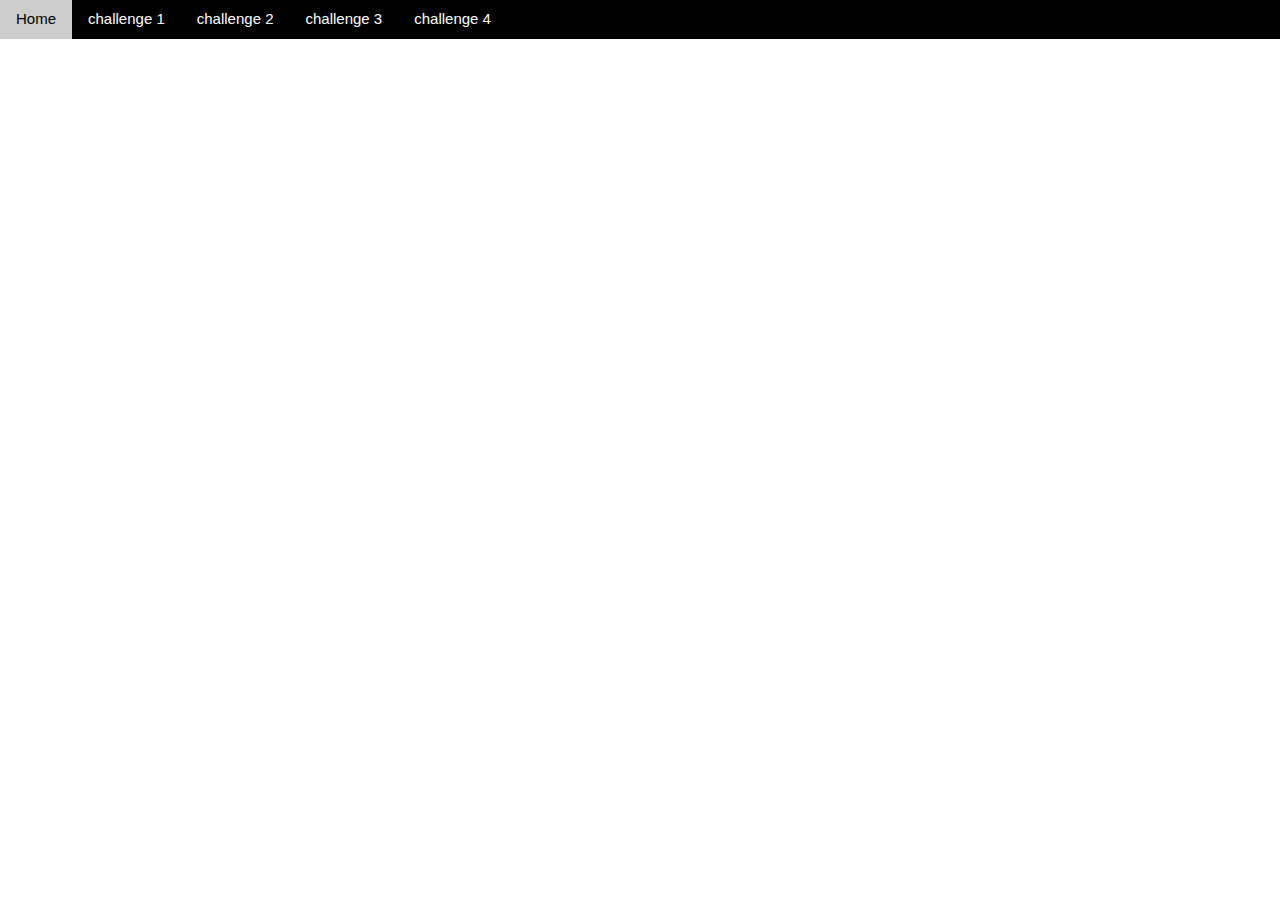
==== challenge2/index.html @ c7b7d667 "Fixes" ====
<!DOCTYPE html>
<html lang="en">
  <head>
    <meta charset="UTF-8" />
    <meta http-equiv="X-UA-Compatible" content="IE=edge" />
    <meta name="viewport" content="width=device-width, initial-scale=1.0" />
    <link rel="stylesheet" href="https://www.w3schools.com/w3css/4/w3.css" />
    <title>CSS challenge</title>
    <link rel="stylesheet" href="style.css" />
  </head>

  <body>
    <!-- NAV BAR - DON'T TOUCH ME -->
    <div class="w3-bar w3-black">
      <a href="/index.html" class="w3-bar-item w3-button">Home</a>
      <a href="/challenge1/index.html" class="w3-bar-item w3-button"
        >challenge 1</a
      >
      <a href="/challenge2/index.html" class="w3-bar-item w3-button"
        >challenge 2</a
      >
      <a href="/challenge3/index.html" class="w3-bar-item w3-button"
        >challenge 3</a
      >
      <a href="/challenge4/index.html" class="w3-bar-item w3-button"
        >challenge 4</a
      >
    </div>

    <!-- YOUR CODE DOWN HERE . Remove the title and start coding  -->
  </body>
</html>
---- challenge2/style.css ----
body {
  background-image: url("/assets/pokemon-bg.jpg");
}
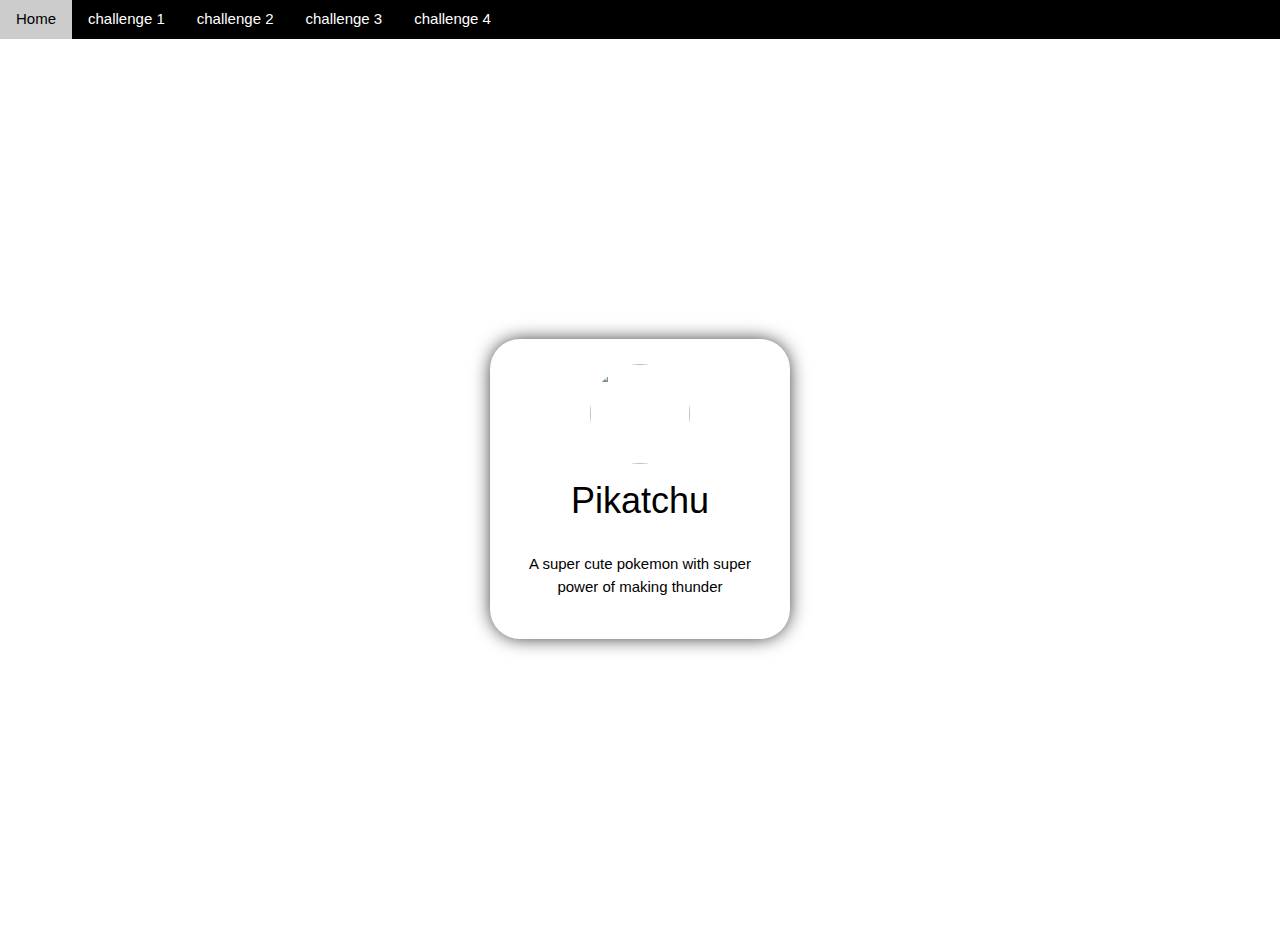
==== commit c924adf2: "Solved Challenge 3" ====
--- a/challenge2/index.html
+++ b/challenge2/index.html
@@ -9,7 +9,7 @@
     <link rel="stylesheet" href="style.css" />
   </head>
 
-  <body>
+  <body class="body">
     <!-- NAV BAR - DON'T TOUCH ME -->
     <div class="w3-bar w3-black">
       <a href="/index.html" class="w3-bar-item w3-button">Home</a>
@@ -28,5 +28,12 @@
     </div>
 
     <!-- YOUR CODE DOWN HERE . Remove the title and start coding  -->
+    <div class="card-container center">
+      <div class="card center shadow-box">
+        <img class="circle-image card-image" src="/assets/pika-profile.png" />
+        <h1>Pikatchu</h1>
+        <p>A super cute pokemon with super power of making thunder</p>
+      </div>
+    </div>
   </body>
 </html>
--- a/challenge2/style.css
+++ b/challenge2/style.css
@@ -1,3 +1,41 @@
-body {
+.body {
   background-image: url("/assets/pokemon-bg.jpg");
+  background-repeat: no-repeat;
+  background-size: cover;
 }
+
+.center {
+  display: flex;
+  justify-content: center;
+  align-items: center;
+  flex-direction: column;
+  text-align: center;
+  width: 300px;
+  height: 300px;
+}
+
+.card {
+  color: black;
+  background-color: white;
+  padding: 30px;
+  border-radius: 10%;
+}
+
+.circle-image {
+  border-radius: 100%;
+}
+
+.card-container {
+  width: 100vw;
+  height: 100vh;
+}
+
+.card-image {
+  height: 100px;
+  width: 100px;
+}
+
+.shadow-box {
+  -webkit-box-shadow: 0px 0px 20px -3px #000000;
+  box-shadow: 0px 0px 20px -3px #000000;
+}
